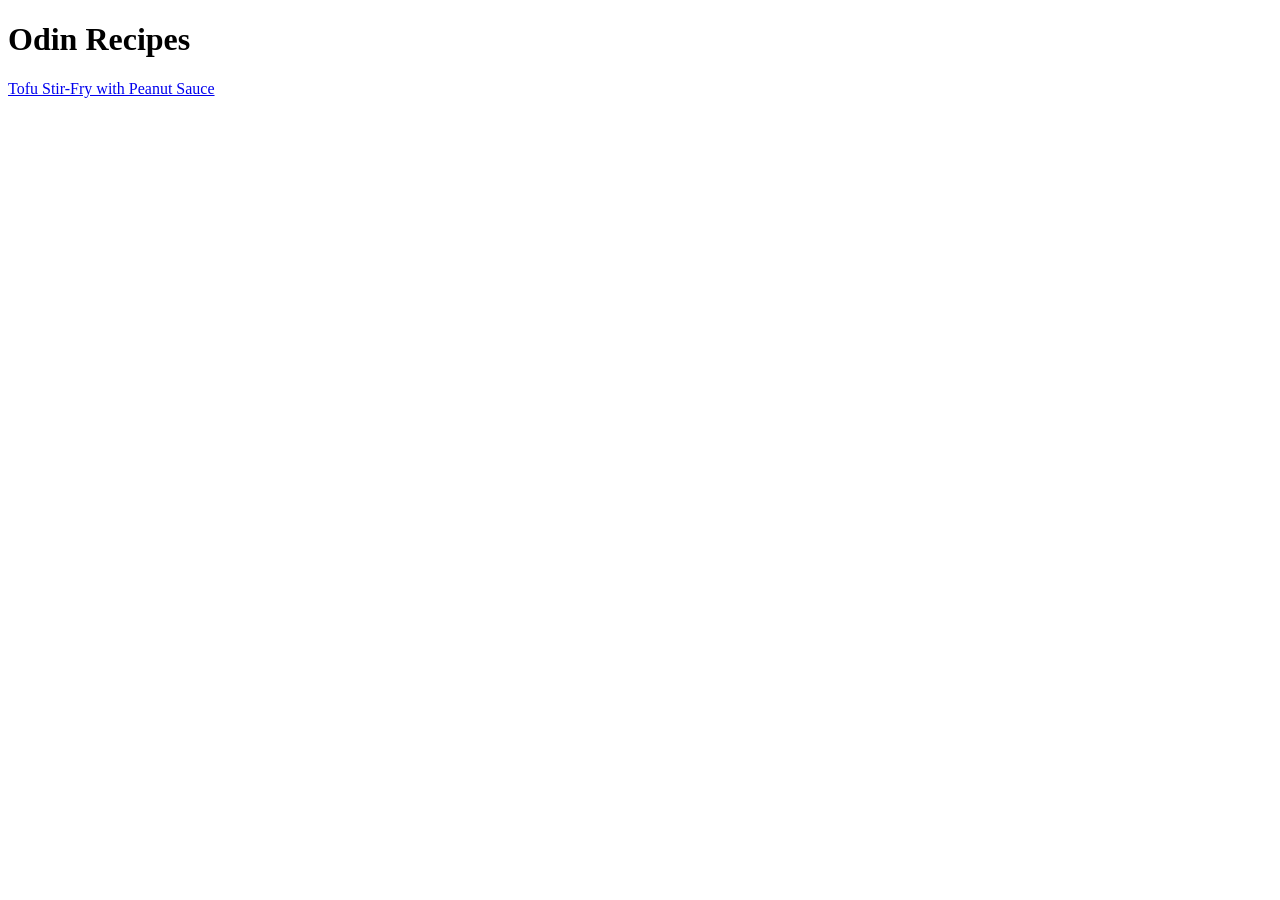
==== index.html @ 985179f5 "Update README and add stir-fry recipe" ====
<!DOCTYPE html>
<html lang="en">
<head>
    <meta charset="UTF-8">
    <meta name="viewport" content="width=device-width, initial-scale=1.0">
    <title>Odin Recipes</title>
</head>
<body>
    <h1>Odin Recipes</h1>

    <a href="recipes/stirfry.html">Tofu Stir-Fry with Peanut Sauce</a>
</body>
</html>
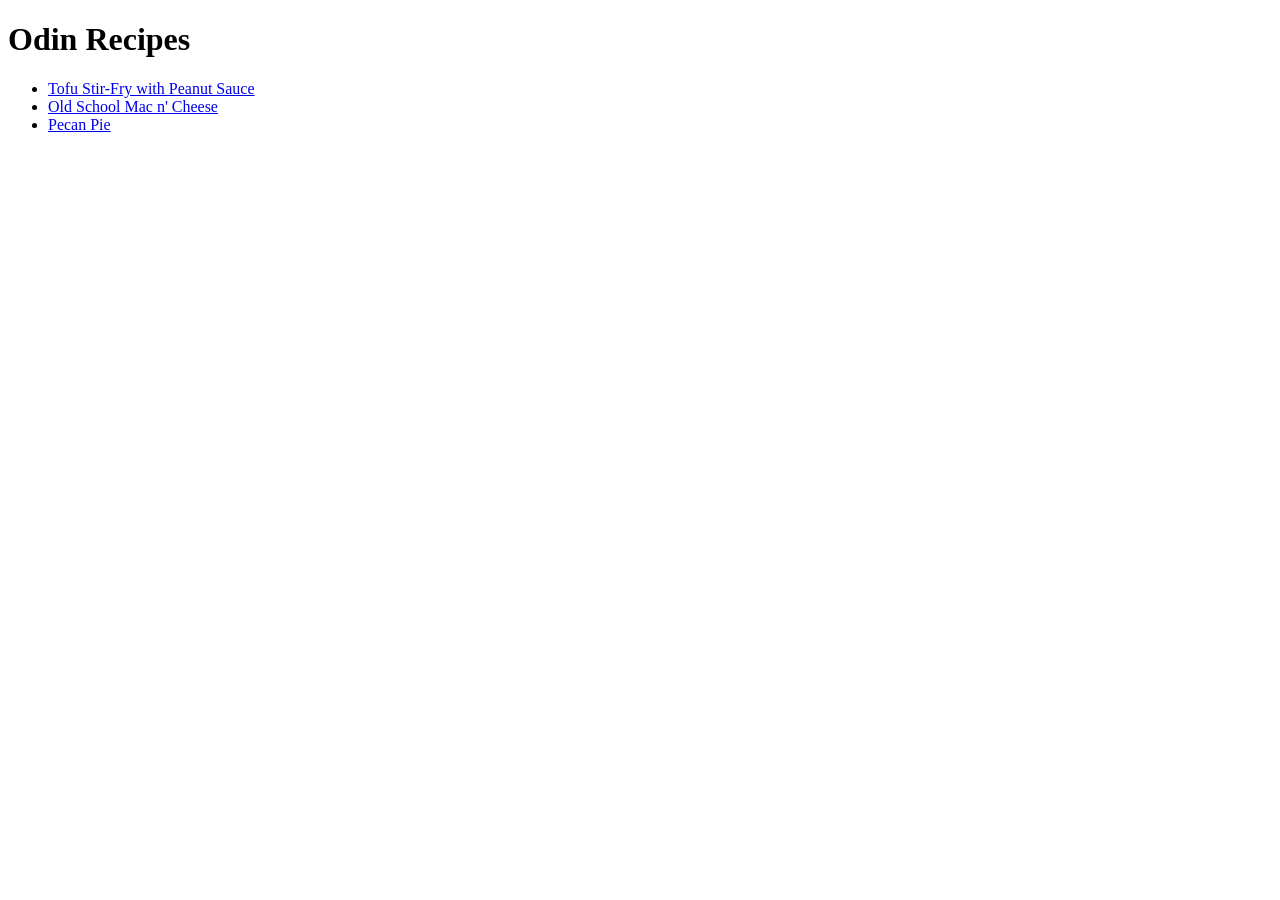
==== commit fa92277d: "Add pecan pie, tofu stir fry, and mac n' cheese" ====
--- a/index.html
+++ b/index.html
@@ -1,13 +1,22 @@
 <!DOCTYPE html>
 <html lang="en">
-<head>
-    <meta charset="UTF-8">
-    <meta name="viewport" content="width=device-width, initial-scale=1.0">
+  <head>
+    <meta charset="UTF-8" />
+    <meta name="viewport" content="width=device-width, initial-scale=1.0" />
     <title>Odin Recipes</title>
-</head>
-<body>
+  </head>
+  <body>
     <h1>Odin Recipes</h1>
-
-    <a href="recipes/stirfry.html">Tofu Stir-Fry with Peanut Sauce</a>
-</body>
-</html>+    <ul>
+      <li>
+        <a href="recipes/stirfry.html">Tofu Stir-Fry with Peanut Sauce</a>
+      </li>
+      <li>
+        <a href="recipes/macncheese.html">Old School Mac n' Cheese</a>
+      </li>
+      <li>
+        <a href="recipes/pecanpie.html">Pecan Pie</a>
+      </li>
+    </ul>
+  </body>
+</html>
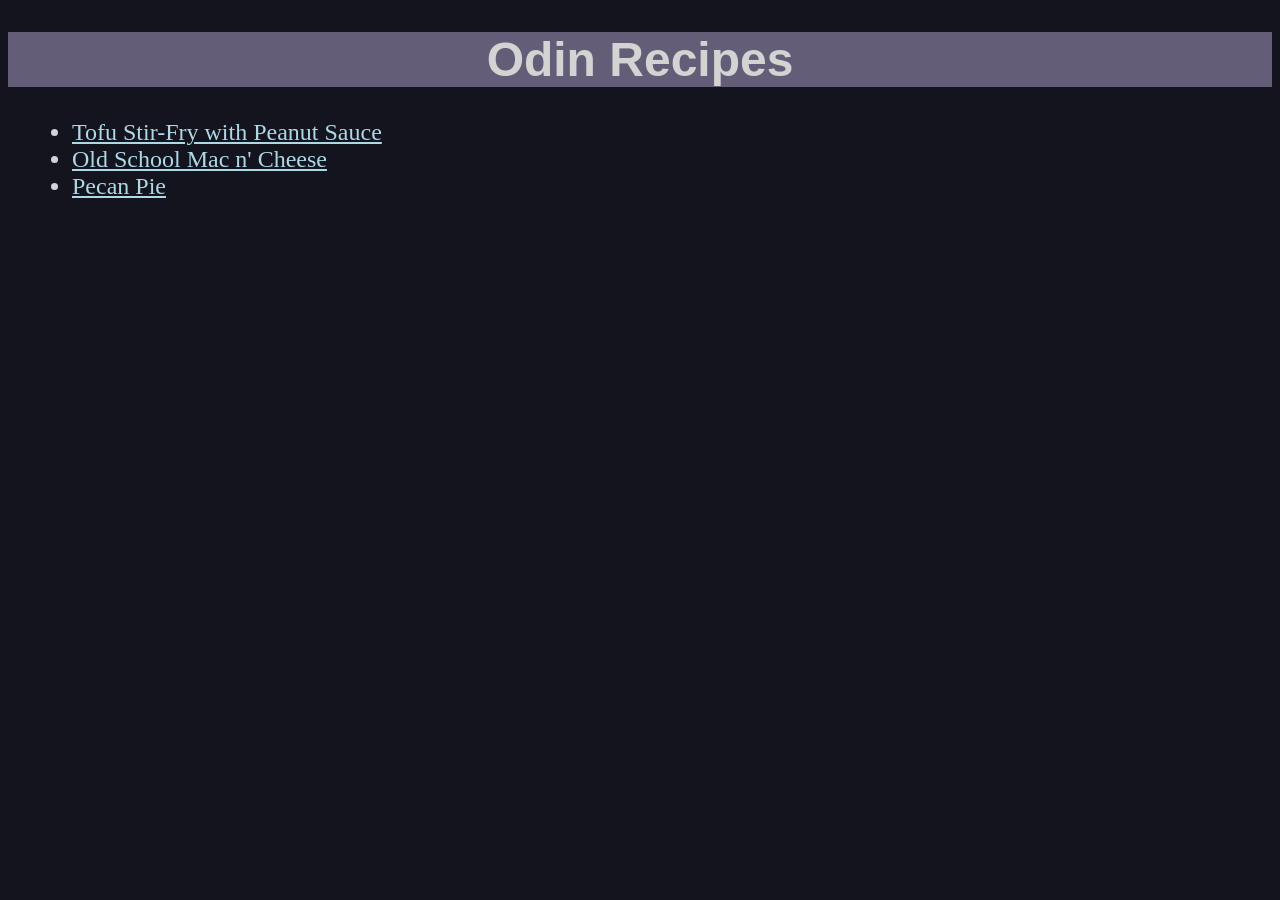
==== commit eba923c4: "Update recipes" ====
--- a/index.html
+++ b/index.html
@@ -4,10 +4,11 @@
     <meta charset="UTF-8" />
     <meta name="viewport" content="width=device-width, initial-scale=1.0" />
     <title>Odin Recipes</title>
+    <link rel="stylesheet" href="styles.css" />
   </head>
   <body>
-    <h1>Odin Recipes</h1>
-    <ul>
+    <h1 id="home-title">Odin Recipes</h1>
+    <ul class="body-text links">
       <li>
         <a href="recipes/stirfry.html">Tofu Stir-Fry with Peanut Sauce</a>
       </li>
--- a/styles.css
+++ b/styles.css
@@ -0,0 +1,47 @@
+body {
+  background-color: rgb(20, 20, 30);
+}
+
+h1,
+h2 {
+  font-family: Arial, Helvetica, sans-serif;
+  color: lightgrey;
+  text-align: center;
+}
+
+h1 {
+  font-weight: 800;
+  font-size: 36px;
+}
+
+h2 {
+  background-color: rgb(99, 93, 120);
+  font-weight: bold;
+  font-size: 28px;
+}
+
+a {
+  color: lightblue;
+}
+
+img {
+  display: block;
+  margin: auto;
+  border: 4px solid rgb(131, 131, 131);
+}
+
+.body-text {
+  color: lightgray;
+  font-size: 18px;
+  margin-left: 0.25in;
+  margin-right: 0.25in;
+}
+
+.body-text.links {
+  font-size: 24px;
+}
+
+#home-title {
+  background-color: rgb(99, 93, 120);
+  font-size: 48px;
+}
